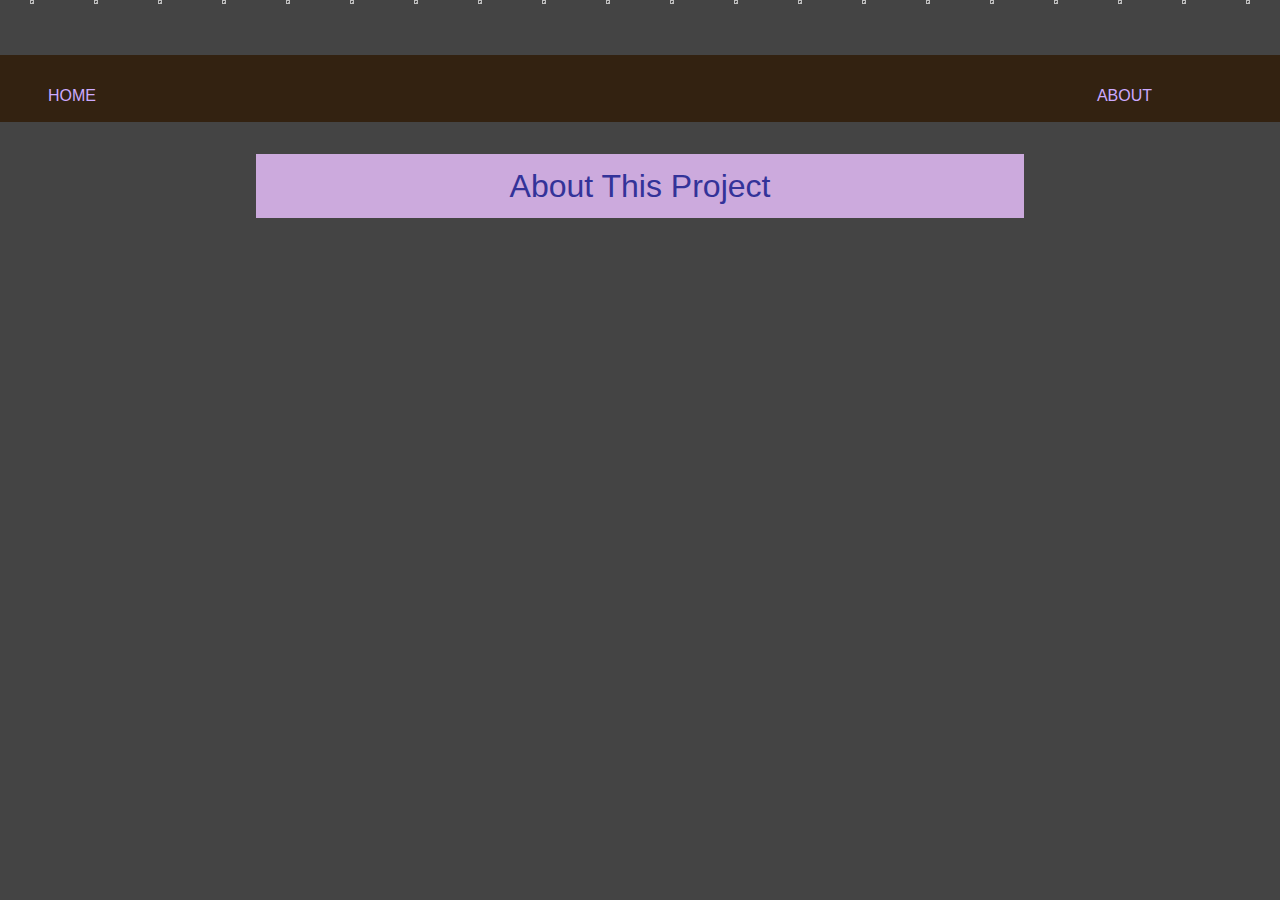
==== about.html @ dec1309d "First commit of web pages." ====
<html>
<!-- THIS FILE WAS GENERATED BY A SCRIPT: DO NOT EDIT IT! -->
    <head>
        <meta charset="UTF-8">
        <link href="style.css" rel="stylesheet" type="text/css"/>
        <title>
            About This Project
        </title>
    </head>

    <body>
        <div style="text-align:center">
            <figure class="logo">
				<img src="https://upload.wikimedia.org/wikipedia/commons/2/21/Dewy_spider_web.jpg" width="5%"><img src="https://upload.wikimedia.org/wikipedia/commons/2/21/Dewy_spider_web.jpg" width="5%"><img src="https://upload.wikimedia.org/wikipedia/commons/2/21/Dewy_spider_web.jpg" width="5%"><img src="https://upload.wikimedia.org/wikipedia/commons/2/21/Dewy_spider_web.jpg" width="5%"><img src="https://upload.wikimedia.org/wikipedia/commons/2/21/Dewy_spider_web.jpg" width="5%"><img src="https://upload.wikimedia.org/wikipedia/commons/2/21/Dewy_spider_web.jpg" width="5%"><img src="https://upload.wikimedia.org/wikipedia/commons/2/21/Dewy_spider_web.jpg" width="5%"><img src="https://upload.wikimedia.org/wikipedia/commons/2/21/Dewy_spider_web.jpg" width="5%"><img src="https://upload.wikimedia.org/wikipedia/commons/2/21/Dewy_spider_web.jpg" width="5%"><img src="https://upload.wikimedia.org/wikipedia/commons/2/21/Dewy_spider_web.jpg" width="5%"><img src="https://upload.wikimedia.org/wikipedia/commons/2/21/Dewy_spider_web.jpg" width="5%"><img src="https://upload.wikimedia.org/wikipedia/commons/2/21/Dewy_spider_web.jpg" width="5%"><img src="https://upload.wikimedia.org/wikipedia/commons/2/21/Dewy_spider_web.jpg" width="5%"><img src="https://upload.wikimedia.org/wikipedia/commons/2/21/Dewy_spider_web.jpg" width="5%"><img src="https://upload.wikimedia.org/wikipedia/commons/2/21/Dewy_spider_web.jpg" width="5%"><img src="https://upload.wikimedia.org/wikipedia/commons/2/21/Dewy_spider_web.jpg" width="5%"><img src="https://upload.wikimedia.org/wikipedia/commons/2/21/Dewy_spider_web.jpg" width="5%"><img src="https://upload.wikimedia.org/wikipedia/commons/2/21/Dewy_spider_web.jpg" width="5%"><img src="https://upload.wikimedia.org/wikipedia/commons/2/21/Dewy_spider_web.jpg" width="5%"><img src="https://upload.wikimedia.org/wikipedia/commons/2/21/Dewy_spider_web.jpg" width="5%">
            </figure>
        </div>

<ul class="menu">
	<li>
	<a href="index.html">HOME</a>
	</li>
	<li>
	<a href="about.html">ABOUT</a>
	</li>
	<!--
	&nbsp;|&nbsp;
	<a href="resources.html">Resources</a>
	-->
</ul>
        <h1>
            About This Project
        </h1>

    </body>
</html>
---- style.css ----
body {
    margin: 0;
    padding: 0;
    font-size: 100%;
    color: #ddd;
    background: #444;
    line-height: 2.0;
    font-family: Verdana, Geneva, sans-serif
}

table, th, td {
    border: 1px solid black;
    }
    th, td {
            padding: 15px;
    }

p {
    font-size: 1.2em;
    margin: .6em 6em .6em 5em;
    padding: 0;
    line-height: 140%;
}

hr {
    margin: 2em 12em 2em 12em;
}

ol, ul, dl, li {
    margin: 1.6em 8em .6em 3em;
}

ul.centered {
    list-style-position: inside;
}
.menu {
    margin: 1.6em 12em 0em 12em;
    list-style: none;
    padding: 0;
    margin: 0;
    display: flex;
    justify-content: space-between;
    background-color: #321;
}

a {
    text-decoration: none;
    color: #aaf;
}
a:link {
    color: #caf;
}
a:visited {
    color: #fac;
}

p.model {
/*    text-align: center; */
}

p.menu {
    text-align: center;
    margin: .4em 4em .8em 4em;
    font-size: 1.4em;
}

figure {
    margin: 1.4em 1em 1.4em 1em;
    text-align: center;
}
figure.logo {
    margin: 0em 0em .6em 0em;
}

figure figcaption {
    color: #69c;
    font-style: italic;
    margin: .8em 1em .8em 1em;
}

h1,h2,h3,h4,h5 {
    font-weight: 400;
}

h1 {
    margin: 1em 8em 1.4em 8em;
    text-align: center;
    font-size: 2em;
    color: #339;
    background-color: #cad;
}

h2 {
    font-size: 1.8em;
    margin: 1.4em .6em 1.3em .6em;
    color: #9cc;
}

h2.subhead {
    font-weight: normal;
    margin-top: 0;
}

h3 {
    font-size: 1.6em;
    margin: 1.4em .6em 1.3em .6em;
    color: #ecb;
}

h4 {
    font-size: 1.5em;
    margin: 1.4em .6em 1.2em 4em;
    color: #caf;
/*	text-align: center */
}

h5 {
    font-size: 1.4em;
    margin: 1.4em .6em 1.2em .6em;
    color: #faa;
}

summary.sum1 {
    font-size: 1.6em;
    color: #e69;
    margin: .8em 1.2em .8em 1.2em;
}

summary.sum2 {
    font-size: 1.5em;
    color: #acf;
    margin: .6em 1.2em .6em 2em;
}

summary.sum3 {
    font-size: 1.4em;
    color: #aac;
    margin: .4em 1.2em .4em 2.8em;
}

summary.sum4 {
    font-size: 1.3em;
    color: #fac;
    margin: .4em 1.2em .4em 2.8em;
}

summary.menu_sum {
    font-size: 1.4em;
    color: #fac;
    margin: .5em 0em .5em 0em;
}
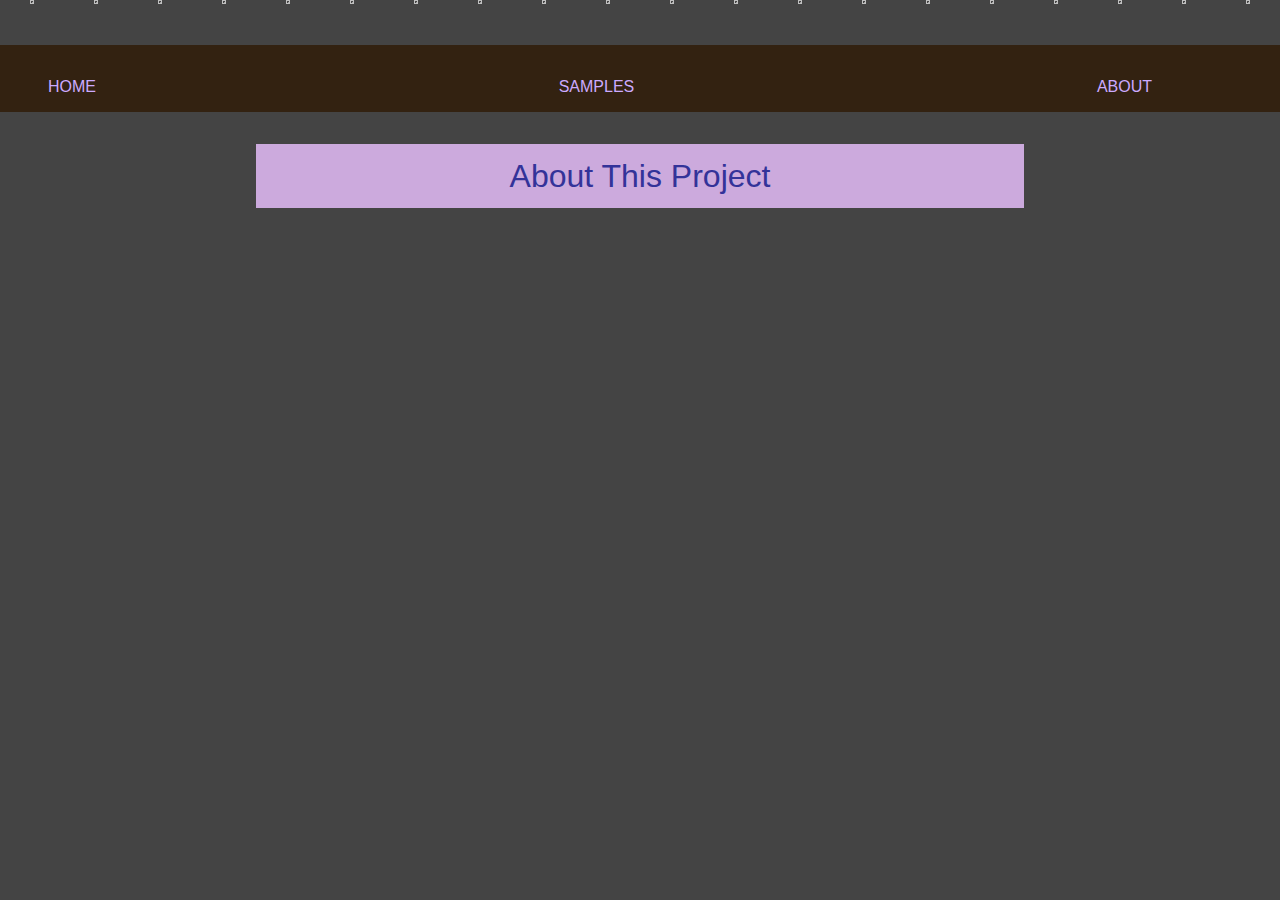
==== commit a1b55b6d: "Fixed style sheet so no margin after logo." ====
--- a/about.html
+++ b/about.html
@@ -11,13 +11,18 @@
     <body>
         <div style="text-align:center">
             <figure class="logo">
-				<img src="https://upload.wikimedia.org/wikipedia/commons/2/21/Dewy_spider_web.jpg" width="5%"><img src="https://upload.wikimedia.org/wikipedia/commons/2/21/Dewy_spider_web.jpg" width="5%"><img src="https://upload.wikimedia.org/wikipedia/commons/2/21/Dewy_spider_web.jpg" width="5%"><img src="https://upload.wikimedia.org/wikipedia/commons/2/21/Dewy_spider_web.jpg" width="5%"><img src="https://upload.wikimedia.org/wikipedia/commons/2/21/Dewy_spider_web.jpg" width="5%"><img src="https://upload.wikimedia.org/wikipedia/commons/2/21/Dewy_spider_web.jpg" width="5%"><img src="https://upload.wikimedia.org/wikipedia/commons/2/21/Dewy_spider_web.jpg" width="5%"><img src="https://upload.wikimedia.org/wikipedia/commons/2/21/Dewy_spider_web.jpg" width="5%"><img src="https://upload.wikimedia.org/wikipedia/commons/2/21/Dewy_spider_web.jpg" width="5%"><img src="https://upload.wikimedia.org/wikipedia/commons/2/21/Dewy_spider_web.jpg" width="5%"><img src="https://upload.wikimedia.org/wikipedia/commons/2/21/Dewy_spider_web.jpg" width="5%"><img src="https://upload.wikimedia.org/wikipedia/commons/2/21/Dewy_spider_web.jpg" width="5%"><img src="https://upload.wikimedia.org/wikipedia/commons/2/21/Dewy_spider_web.jpg" width="5%"><img src="https://upload.wikimedia.org/wikipedia/commons/2/21/Dewy_spider_web.jpg" width="5%"><img src="https://upload.wikimedia.org/wikipedia/commons/2/21/Dewy_spider_web.jpg" width="5%"><img src="https://upload.wikimedia.org/wikipedia/commons/2/21/Dewy_spider_web.jpg" width="5%"><img src="https://upload.wikimedia.org/wikipedia/commons/2/21/Dewy_spider_web.jpg" width="5%"><img src="https://upload.wikimedia.org/wikipedia/commons/2/21/Dewy_spider_web.jpg" width="5%"><img src="https://upload.wikimedia.org/wikipedia/commons/2/21/Dewy_spider_web.jpg" width="5%"><img src="https://upload.wikimedia.org/wikipedia/commons/2/21/Dewy_spider_web.jpg" width="5%">
+				<img src="https://upload.wikimedia.org/wikipedia/commons/thumb/a/a9/Fractal_tree.gif/220px-Fractal_tree.gif" width="5%"><img src="https://upload.wikimedia.org/wikipedia/commons/thumb/a/a9/Fractal_tree.gif/220px-Fractal_tree.gif" width="5%"><img src="https://upload.wikimedia.org/wikipedia/commons/thumb/a/a9/Fractal_tree.gif/220px-Fractal_tree.gif" width="5%"><img src="https://upload.wikimedia.org/wikipedia/commons/thumb/a/a9/Fractal_tree.gif/220px-Fractal_tree.gif" width="5%"><img src="https://upload.wikimedia.org/wikipedia/commons/thumb/a/a9/Fractal_tree.gif/220px-Fractal_tree.gif" width="5%"><img src="https://upload.wikimedia.org/wikipedia/commons/thumb/a/a9/Fractal_tree.gif/220px-Fractal_tree.gif" width="5%"><img src="https://upload.wikimedia.org/wikipedia/commons/thumb/a/a9/Fractal_tree.gif/220px-Fractal_tree.gif" width="5%"><img src="https://upload.wikimedia.org/wikipedia/commons/thumb/a/a9/Fractal_tree.gif/220px-Fractal_tree.gif" width="5%"><img
+				src="https://upload.wikimedia.org/wikipedia/commons/thumb/a/a9/Fractal_tree.gif/220px-Fractal_tree.gif" width="5%"><img src="https://upload.wikimedia.org/wikipedia/commons/thumb/a/a9/Fractal_tree.gif/220px-Fractal_tree.gif" width="5%"><img src="https://upload.wikimedia.org/wikipedia/commons/thumb/a/a9/Fractal_tree.gif/220px-Fractal_tree.gif" width="5%"><img src="https://upload.wikimedia.org/wikipedia/commons/thumb/a/a9/Fractal_tree.gif/220px-Fractal_tree.gif" width="5%"><img src="https://upload.wikimedia.org/wikipedia/commons/thumb/a/a9/Fractal_tree.gif/220px-Fractal_tree.gif" width="5%"><img src="https://upload.wikimedia.org/wikipedia/commons/thumb/a/a9/Fractal_tree.gif/220px-Fractal_tree.gif" width="5%"><img src="https://upload.wikimedia.org/wikipedia/commons/thumb/a/a9/Fractal_tree.gif/220px-Fractal_tree.gif" width="5%"><img src="https://upload.wikimedia.org/wikipedia/commons/thumb/a/a9/Fractal_tree.gif/220px-Fractal_tree.gif" width="5%"><img
+				src="https://upload.wikimedia.org/wikipedia/commons/thumb/a/a9/Fractal_tree.gif/220px-Fractal_tree.gif" width="5%"><img src="https://upload.wikimedia.org/wikipedia/commons/thumb/a/a9/Fractal_tree.gif/220px-Fractal_tree.gif" width="5%"><img src="https://upload.wikimedia.org/wikipedia/commons/thumb/a/a9/Fractal_tree.gif/220px-Fractal_tree.gif" width="5%"><img src="https://upload.wikimedia.org/wikipedia/commons/thumb/a/a9/Fractal_tree.gif/220px-Fractal_tree.gif" width="5%">
             </figure>
         </div>
 
 <ul class="menu">
 	<li>
 	<a href="index.html">HOME</a>
+	</li>
+	<li>
+	<a href="samples.html">SAMPLES</a>
 	</li>
 	<li>
 	<a href="about.html">ABOUT</a>
--- a/style.css
+++ b/style.css
@@ -69,7 +69,7 @@
     text-align: center;
 }
 figure.logo {
-    margin: 0em 0em .6em 0em;
+    margin: 0em 0em 0em 0em;
 }
 
 figure figcaption {
